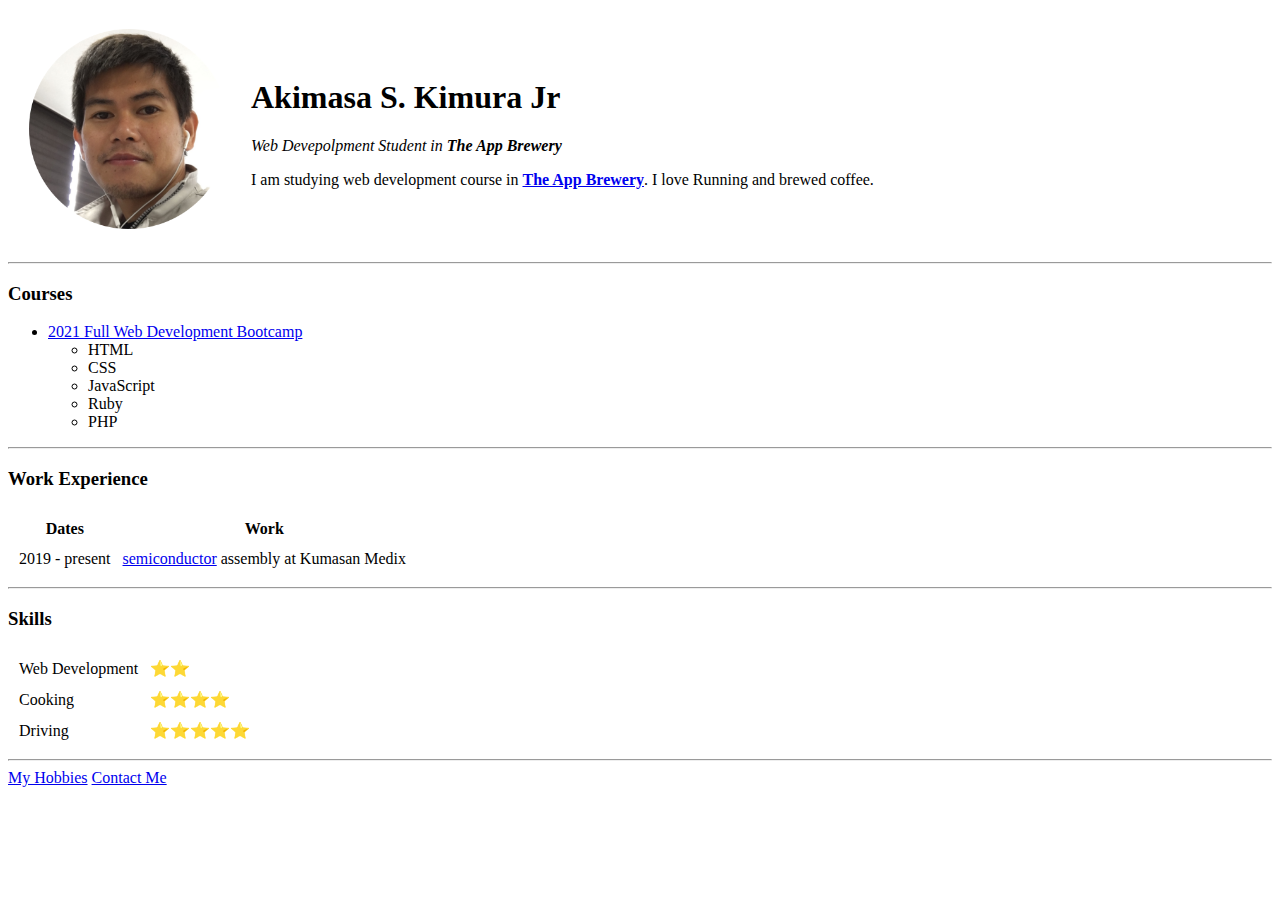
==== index.html @ 626690bf "Add initial cv website files" ====
<!DOCTYPE html>
<html lang="en" dir="ltr">

<head>
  <meta charset="utf-8">
  <title>Akimasa's Personal Site</title>
</head>

<body>
  <table cellspacing="20">
    <tr>
      <td><img src="akimasa pic.png"width="200"height="200" alt="Akimasa profile pic"></td>
      <td><h1>Akimasa S. Kimura Jr</h1>
      <p><em>Web Devepolpment Student in <strong>The App Brewery</strong></em></p>
      <p>I am studying web development course in <strong><a href="https://www.appbrewery.co/">The App Brewery</a></strong>. I love Running and brewed coffee.</p></td>
    </tr>
  </table>
  <hr>
  <h3>Courses</h3>
  <ul>
    <li><a href="https://www.udemy.com/course/the-complete-web-development-bootcamp/">2021 Full Web Development Bootcamp</a>
      <ul>
        <li>HTML</li>
        <li>CSS</li>
        <li>JavaScript</li>
        <li>Ruby</li>
        <li>PHP</li>
      </ul>
    </li>
  </ul>
  <hr>
  <h3>Work Experience</h3>
  <table cellspacing="10">
    <thead>
      <tr>
        <th>Dates</th>
        <th>Work</th>
      </tr>
      <tbody>
        <tfoot>
          <tr>
            <td>2019 - present</td>
            <td><a href="https://en.wikipedia.org/wiki/Semiconductor">semiconductor</a> assembly at Kumasan Medix</td>
          </tr>
        </tfoot>
      </tbody>
    </thead>
  </table>
  <hr>
    <h3>Skills</h3>
      <table cellspacing="10">
        <tr>
          <td>Web Development</td>
          <td>⭐️⭐️</td>
        </tr>
        <tr>
          <td>Cooking</td>
          <td>⭐️⭐️⭐️⭐️</td>
          <tr>
            <td>Driving</td>
            <td>⭐️⭐️⭐️⭐️⭐️</td>
          </tr>
        </tr>
      </table>

  <hr>
<a href="Hobbies.html">My Hobbies</a>
<a href="contact-me.html">Contact Me</a>
</body>

</html>
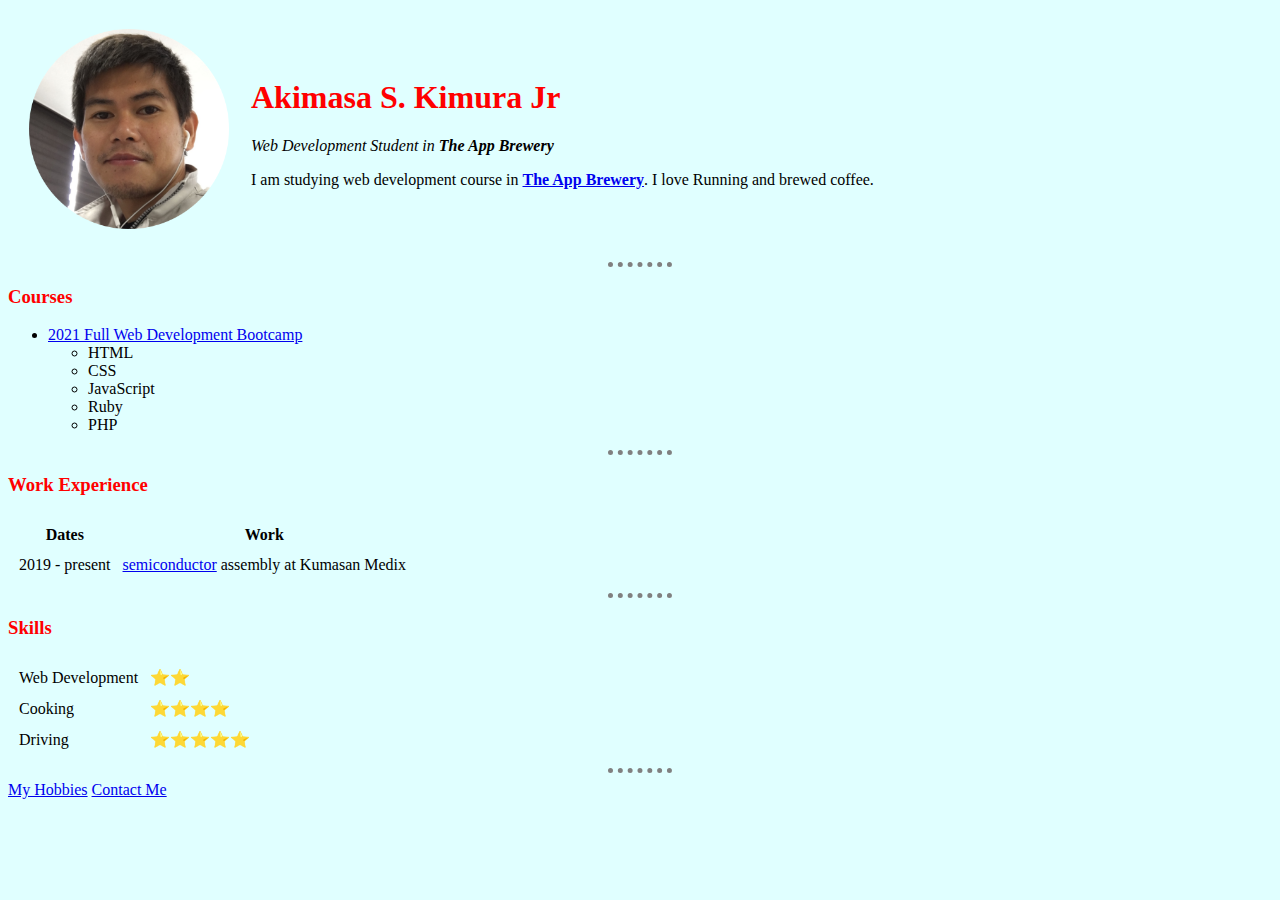
==== commit 46bf59f3: "Add files via upload" ====
--- a/index.html
+++ b/index.html
@@ -1,17 +1,18 @@
 <!DOCTYPE html>
 <html lang="en" dir="ltr">
-
 <head>
   <meta charset="utf-8">
   <title>Akimasa's Personal Site</title>
+<link rel="stylesheet" href="css/styles.css">
+
 </head>
 
 <body>
   <table cellspacing="20">
     <tr>
-      <td><img src="akimasa pic.png"width="200"height="200" alt="Akimasa profile pic"></td>
+      <td><img src="image/akimasa pic.png"width="200"height="200" alt="Akimasa profile pic"></td>
       <td><h1>Akimasa S. Kimura Jr</h1>
-      <p><em>Web Devepolpment Student in <strong>The App Brewery</strong></em></p>
+      <p><em>Web Development Student in <strong>The App Brewery</strong></em></p>
       <p>I am studying web development course in <strong><a href="https://www.appbrewery.co/">The App Brewery</a></strong>. I love Running and brewed coffee.</p></td>
     </tr>
   </table>
--- a/css/styles.css
+++ b/css/styles.css
@@ -0,0 +1,19 @@
+
+    body{
+      background-color: lightcyan;
+    }
+    h1{
+      text-decoration: none;
+      color: red;
+    }
+    h3{
+      color: red;
+    }
+
+    hr{
+      border-style: none;
+      border-top-style: dotted;
+      border-color: gray;
+      border-width: 5px;
+      width: 5%;
+    }
